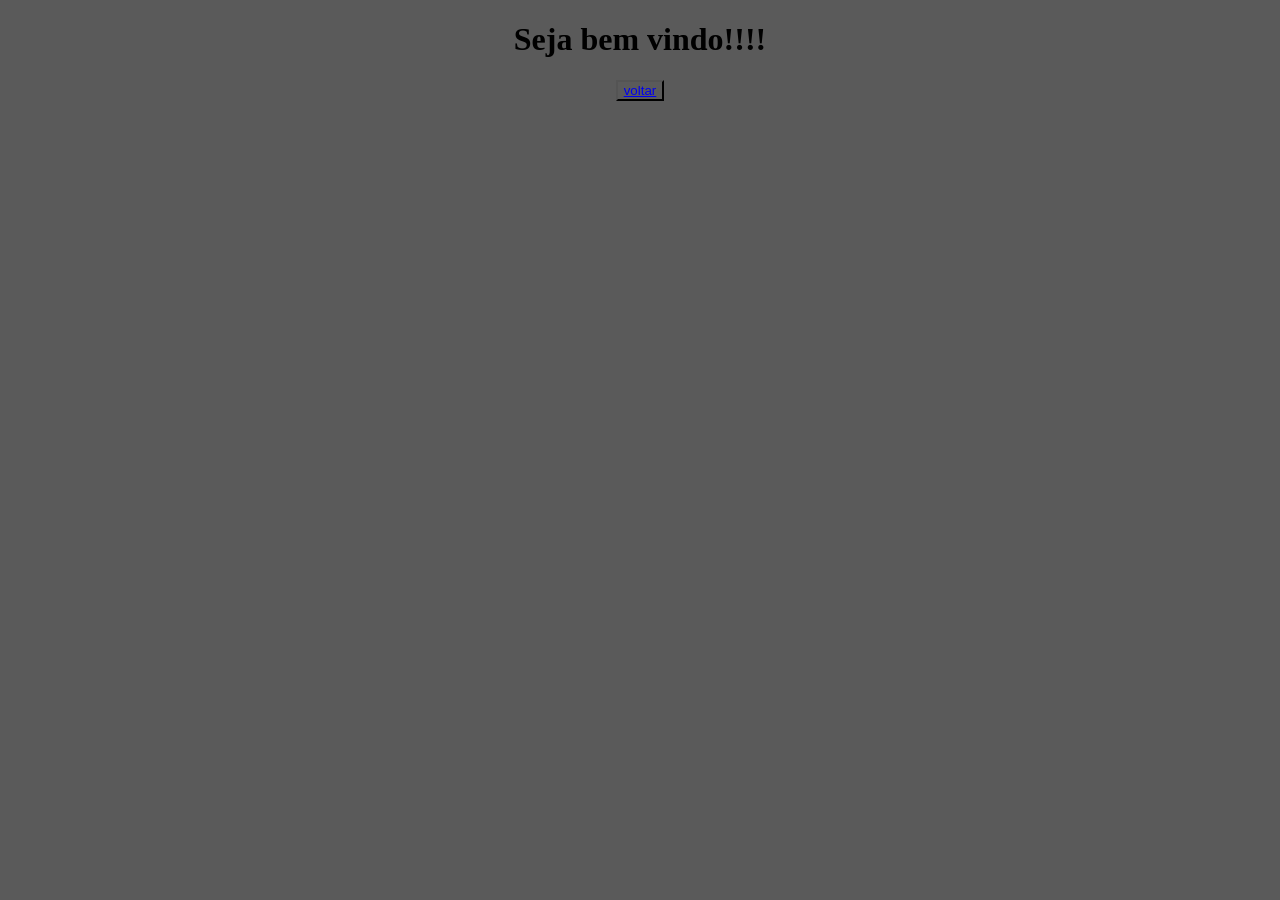
==== pages/welcome.html @ 9c0ba471 "vercel- added button" ====
<!DOCTYPE html>
<html lang="en">
<head>
    <meta charset="UTF-8">
    <meta name="viewport" content="width=device-width, initial-scale=1.0">
    <link rel="stylesheet" href="../styles/style.css">
    <script async src="https://www.googletagmanager.com/gtag/js?id=G-EBPE41L69T"></script>
    <script type="module" src="../js/analytics.js"></script>

    <title>test vercel</title>
</head>
<body>
    <H1>Seja bem vindo!!!!</H1>
    <button id="botao-home" onclick="home_test()"><a href="../index.html">voltar</a></button>
</body>
</html>
---- styles/style.css ----
*{
    text-align: center;
    background-color: rgb(90, 90, 90)
};
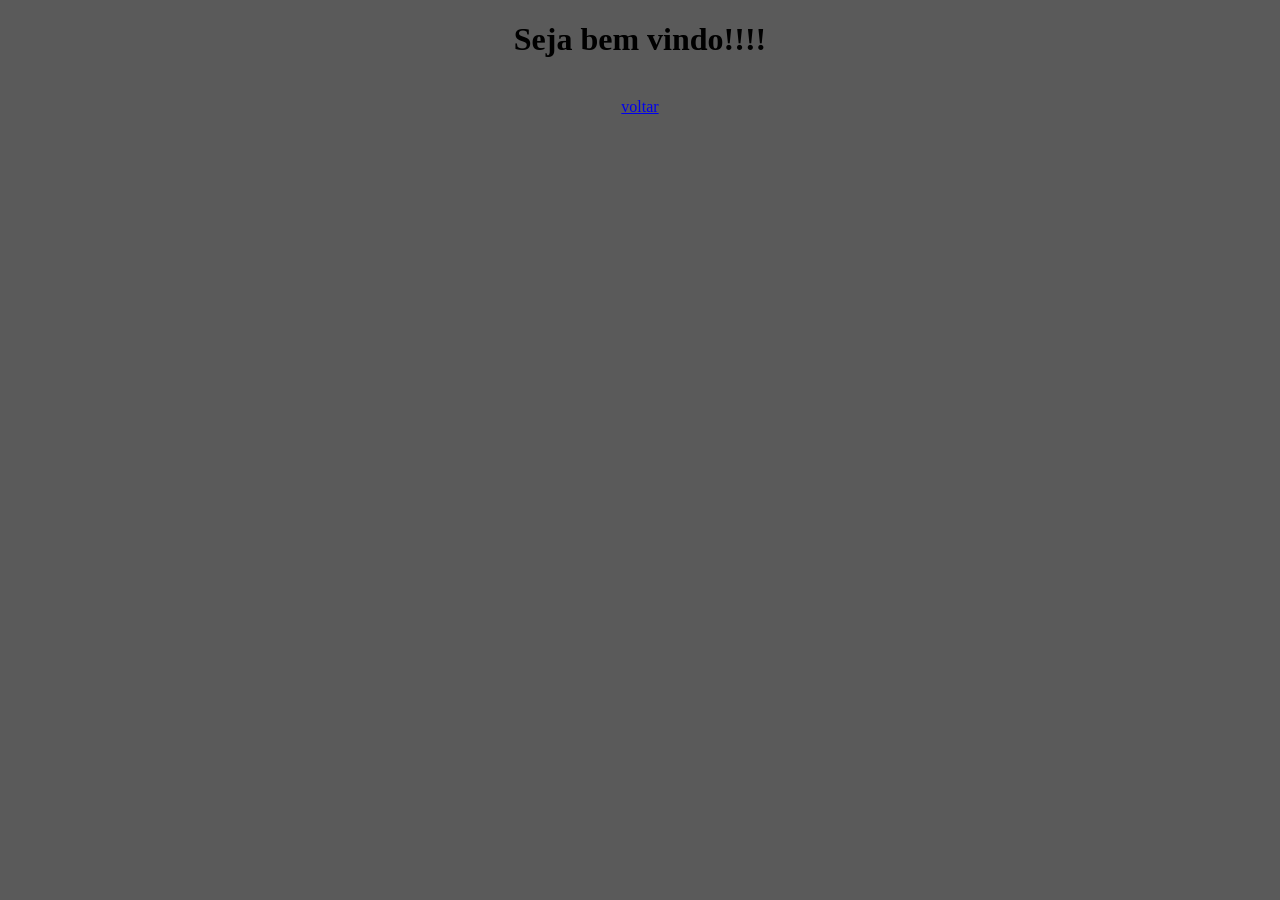
==== commit 57cc7758: "vercel- added functions" ====
--- a/pages/welcome.html
+++ b/pages/welcome.html
@@ -11,6 +11,7 @@
 </head>
 <body>
     <H1>Seja bem vindo!!!!</H1>
-    <button id="botao-home" onclick="home_test()"><a href="../index.html">voltar</a></button>
+    <br>
+    <a id="botao-home" onclick="home_test()" href="../index.html">voltar</a>
 </body>
 </html>
